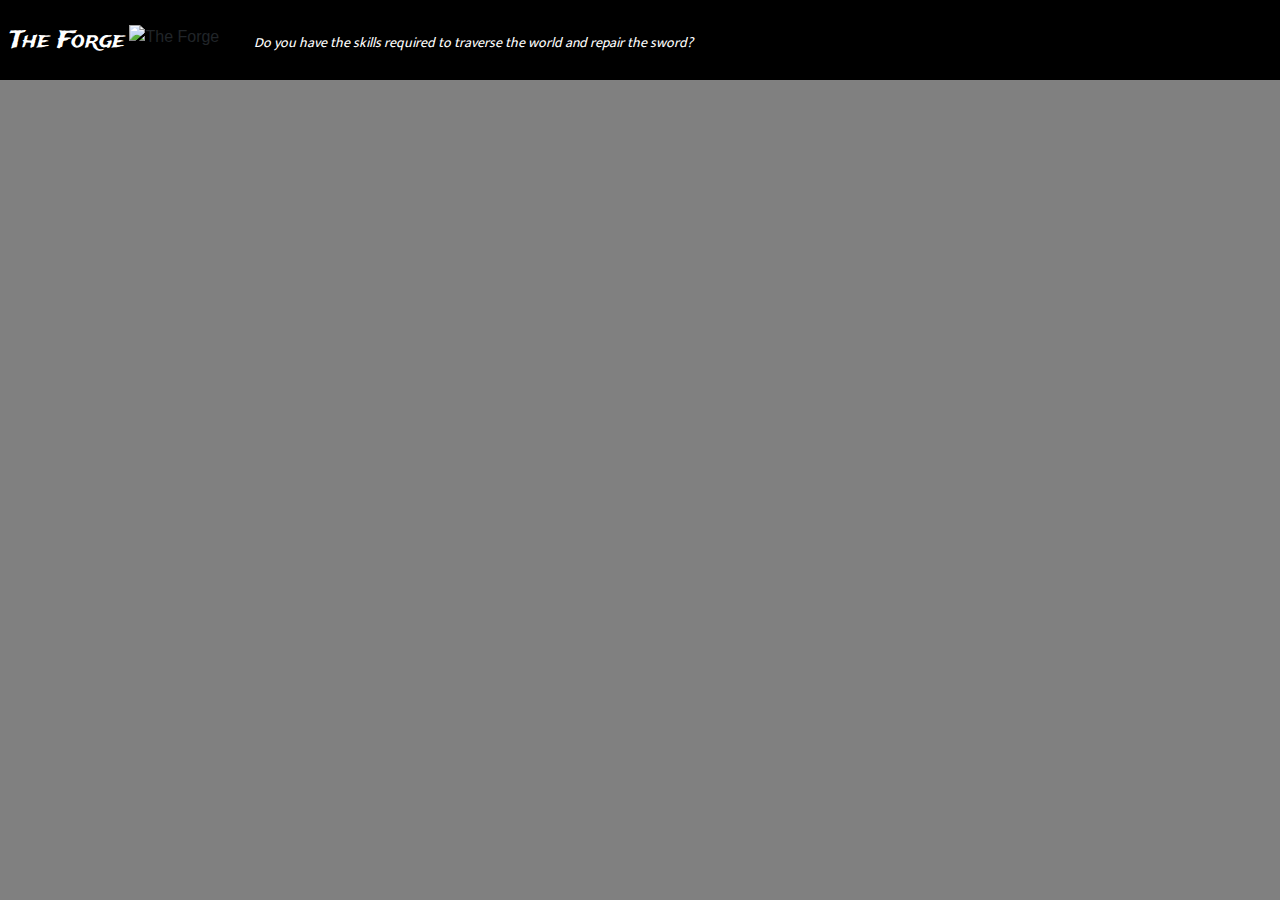
==== magician.html @ b39abd02 "added buttons to character page" ====
<!DOCTYPE html>
<html lang="en">

<head>
	<meta charset="UTF-8">
	<meta name="viewport" content="width=device-width, initial-scale=1.0">
	<meta http-equiv="X-UA-Compatible" content="ie=edge">
	<link rel="stylesheet" href="https://stackpath.bootstrapcdn.com/bootstrap/4.4.1/css/bootstrap.min.css"
		integrity="sha384-Vkoo8x4CGsO3+Hhxv8T/Q5PaXtkKtu6ug5TOeNV6gBiFeWPGFN9MuhOf23Q9Ifjh" crossorigin="anonymous">
	<link rel="stylesheet" href="assets/css/style.css">
	<title>Document</title>
	<script src="assets/js/gamemanager.js"></script>
	<script src="assets/js/player.js"></script>
	<script src="assets/js/enemy.js"></script>
</head>

<body class="grey-bg">
	<!--------------------------------Header-------------------------------------------------->
	<header class="header-background">
		<div>
			<a href="index.html">
				<p class="logo-text">The Forge</p>
			</a>
			<img class="header-logo " src="assets/images/logo.png" alt="The Forge">
			<p class="header-text d-none d-md-inline-block">
				<i>Do you have the skills required to traverse the world and repair the sword?</i></p>
		</div>
	</header>


	<!--------------------------------Scripts-------------------------------------------------->
	<script src="https://code.jquery.com/jquery-3.4.1.slim.min.js"
		integrity="sha384-J6qa4849blE2+poT4WnyKhv5vZF5SrPo0iEjwBvKU7imGFAV0wwj1yYfoRSJoZ+n" crossorigin="anonymous">
	</script>
	<script src="https://cdn.jsdelivr.net/npm/popper.js@1.16.0/dist/umd/popper.min.js"
		integrity="sha384-Q6E9RHvbIyZFJoft+2mJbHaEWldlvI9IOYy5n3zV9zzTtmI3UksdQRVvoxMfooAo" crossorigin="anonymous">
	</script>
	<script src="https://stackpath.bootstrapcdn.com/bootstrap/4.4.1/js/bootstrap.min.js"
		integrity="sha384-wfSDF2E50Y2D1uUdj0O3uMBJnjuUD4Ih7YwaYd1iqfktj0Uod8GCExl3Og8ifwB6" crossorigin="anonymous">
	</script>

</body>

</html>
---- assets/css/style.css ----
@import url('https://fonts.googleapis.com/css?family=Mukta|Trade+Winds&display=swap');

/* ----------------- Header -------------== */
.header-background {
    width: 100%;
    height: 80px;
    background-color: black;
    align-content: center;
}

.header-logo { 
    max-height: 80px;
    display: inline-block;
    margin-left: auto;
    padding-bottom: 10px; 
}

.logo-text {
    display: inline;
    margin-left: 10px;
    font-family: 'Trade Winds', cursive;
    font-size: 23px;
    color: white;
}

.header-text {
       display: inline-block;
    margin-left: 30px;
    margin-top: 20px;
    font-family: 'Mukta', sans-serif;
    font-size: 14px;
    color: white;
}

.nav-links {
  margin-left: 100px;
}

/*----------------- Characters -----------------*/
.character-design {
    text-align: center;
    margin: auto;
}

.character-image {
position: relative;
height: 280px;
width: 320px;
margin-top: 50px;
margin-bottom: 30px;
border: solid 1px rgb(29, 24, 24);
}

.character-text {
     display: block;
     font-family: 'Trade Winds', cursive;
     color: black;
     margin-top: 40px;
}

.character-image-2 {
position: relative;
height: 140px;
width: 160px;
margin-top: 50px;
margin-bottom: 30px;
border: solid 1px rgb(29, 24, 24);
}


/*----------------- Buttons -----------------*/

.menu-button {
    display: inline;
    margin: 23px;
    float: right;
}

/*----------------- Background colors just for ease -------------*/

.grey-bg {
    background-color: grey;
}
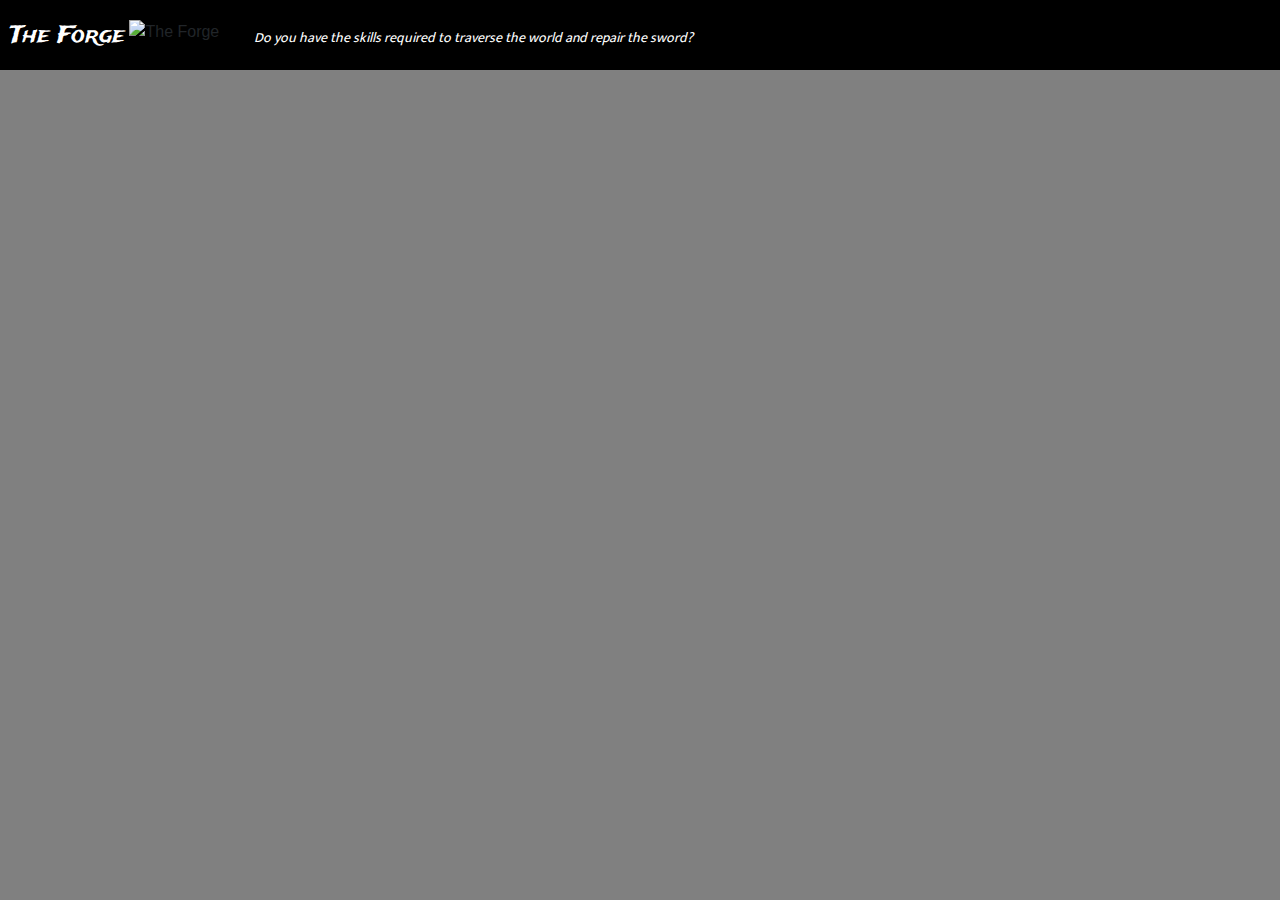
==== commit bda6ed7c: "enemies added to game" ====
--- a/magician.html
+++ b/magician.html
@@ -8,7 +8,7 @@
 	<link rel="stylesheet" href="https://stackpath.bootstrapcdn.com/bootstrap/4.4.1/css/bootstrap.min.css"
 		integrity="sha384-Vkoo8x4CGsO3+Hhxv8T/Q5PaXtkKtu6ug5TOeNV6gBiFeWPGFN9MuhOf23Q9Ifjh" crossorigin="anonymous">
 	<link rel="stylesheet" href="assets/css/style.css">
-	<title>Document</title>
+	<title>The Forge ||  Magician</title>
 	<script src="assets/js/gamemanager.js"></script>
 	<script src="assets/js/player.js"></script>
 	<script src="assets/js/enemy.js"></script>
@@ -27,6 +27,10 @@
 		</div>
 	</header>
 
+    <arena class="magician-arena">
+
+    </arena>
+
 
 	<!--------------------------------Scripts-------------------------------------------------->
 	<script src="https://code.jquery.com/jquery-3.4.1.slim.min.js"
--- a/assets/css/style.css
+++ b/assets/css/style.css
@@ -3,13 +3,13 @@
 /* ----------------- Header -------------== */
 .header-background {
     width: 100%;
-    height: 80px;
+    height: 70px;
     background-color: black;
     align-content: center;
 }
 
 .header-logo { 
-    max-height: 80px;
+    max-height: 70px;
     display: inline-block;
     margin-left: auto;
     padding-bottom: 10px; 
